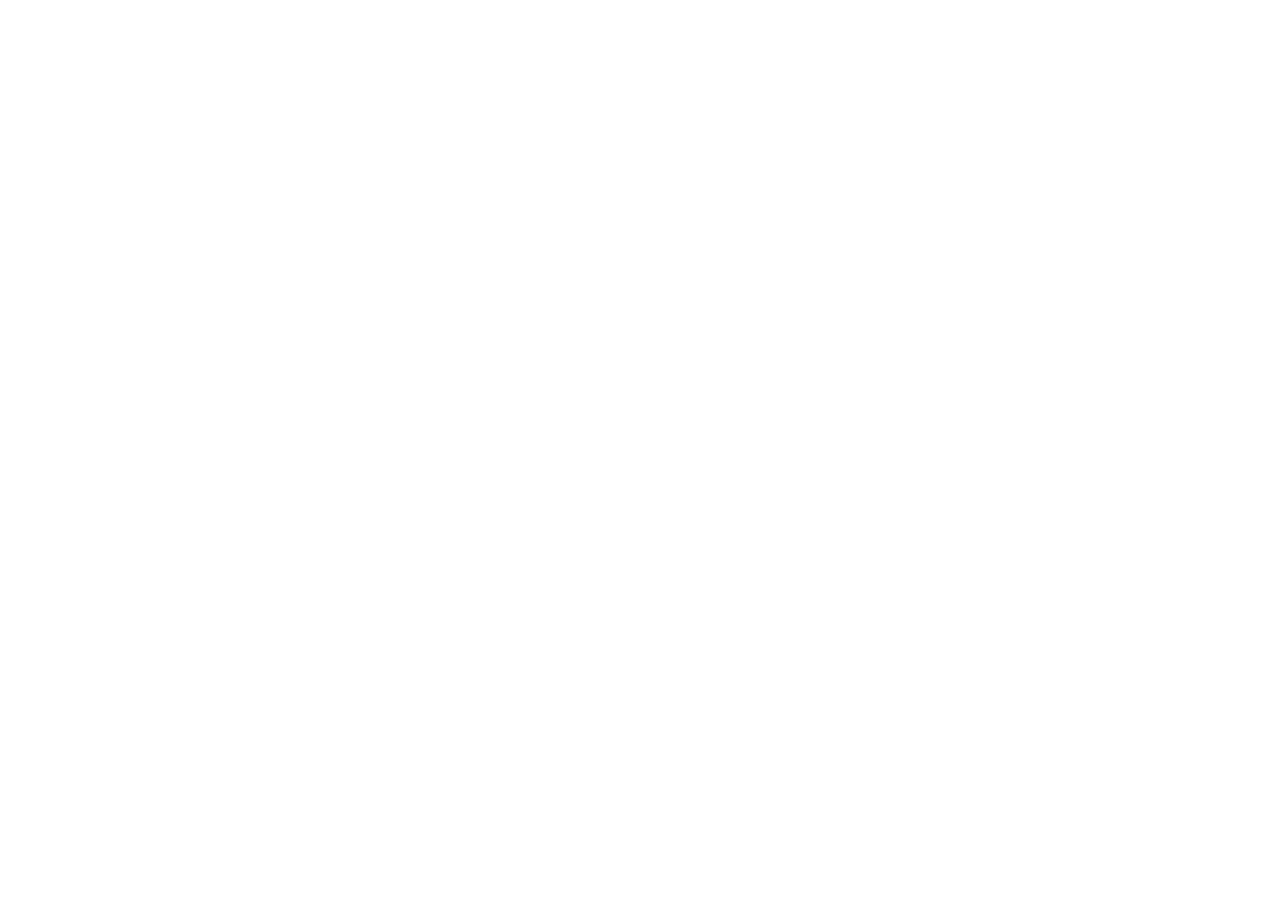
==== index.html @ 8a845e2c "Structured the project architecture" ====
<!DOCTYPE html>
<html lang="en">
<head>
    <meta charset="UTF-8">
    <meta name="viewport" content="width=device-width, initial-scale=1.0">
    <title>Document</title>
    <link rel="stylesheet" href="css/styles.css">
</head>
<body>
    
</body>
</html>
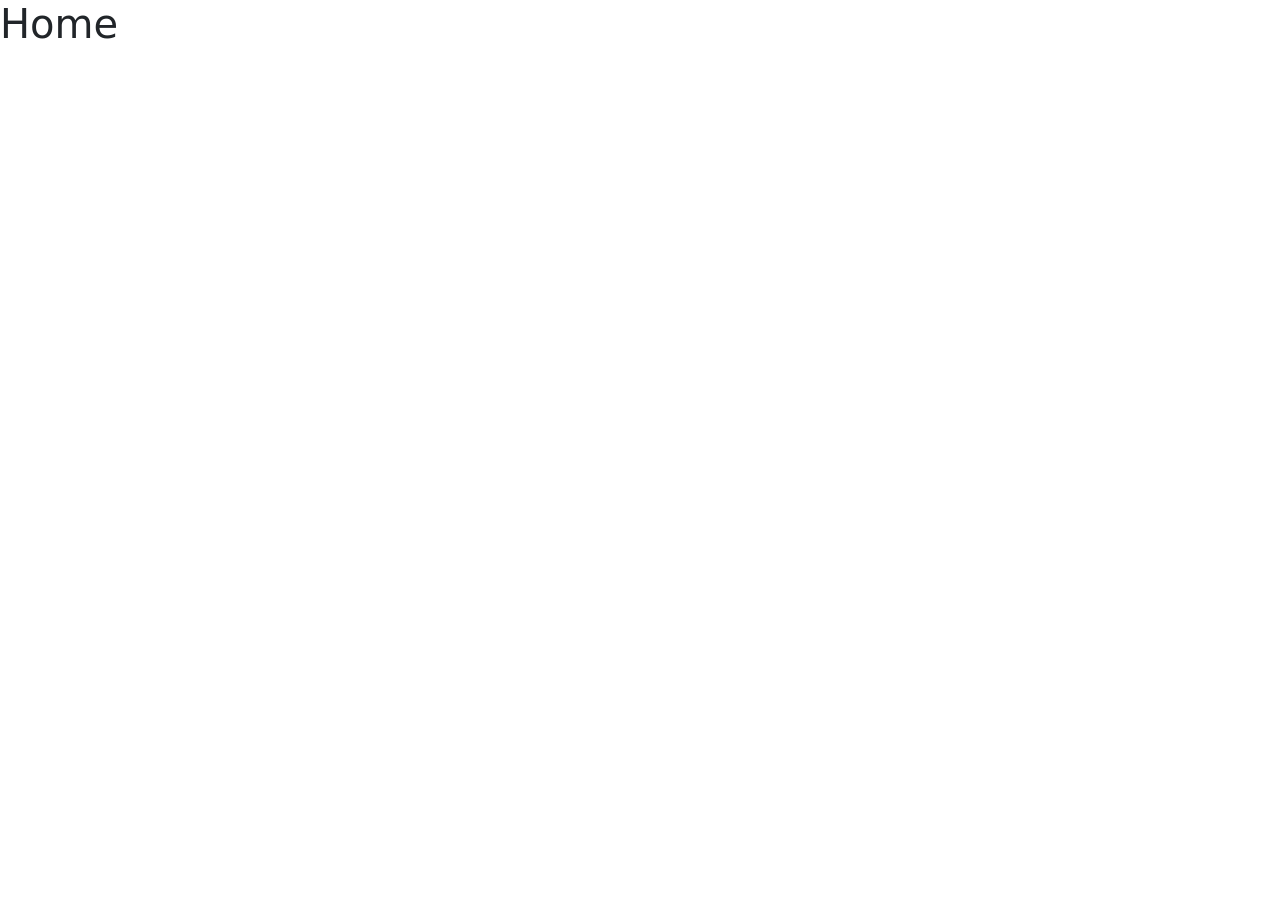
==== commit 5d2f8f27: "feat(products): show products in the page using getProducts" ====
--- a/index.html
+++ b/index.html
@@ -1,12 +1,16 @@
-<!DOCTYPE html>
+<!doctype html>
 <html lang="en">
-<head>
-    <meta charset="UTF-8">
-    <meta name="viewport" content="width=device-width, initial-scale=1.0">
-    <title>Document</title>
-    <link rel="stylesheet" href="css/styles.css">
-</head>
-<body>
-    
-</body>
+  <head>
+    <meta charset="utf-8">
+    <meta name="viewport" content="width=device-width, initial-scale=1">
+    <title>Bootstrap demo</title>
+    <link href="https://cdn.jsdelivr.net/npm/bootstrap@5.3.8/dist/css/bootstrap.min.css" rel="stylesheet" integrity="sha384-sRIl4kxILFvY47J16cr9ZwB07vP4J8+LH7qKQnuqkuIAvNWLzeN8tE5YBujZqJLB" crossorigin="anonymous">
+  </head>
+  <body>
+    <div id="navbar"></div>
+    <h1>Home</h1>
+
+    <script src="https://cdn.jsdelivr.net/npm/bootstrap@5.3.8/dist/js/bootstrap.bundle.min.js" integrity="sha384-FKyoEForCGlyvwx9Hj09JcYn3nv7wiPVlz7YYwJrWVcXK/BmnVDxM+D2scQbITxI" crossorigin="anonymous"></script>
+    <script type="module" src="/js/main.js"></script>
+  </body>
 </html>
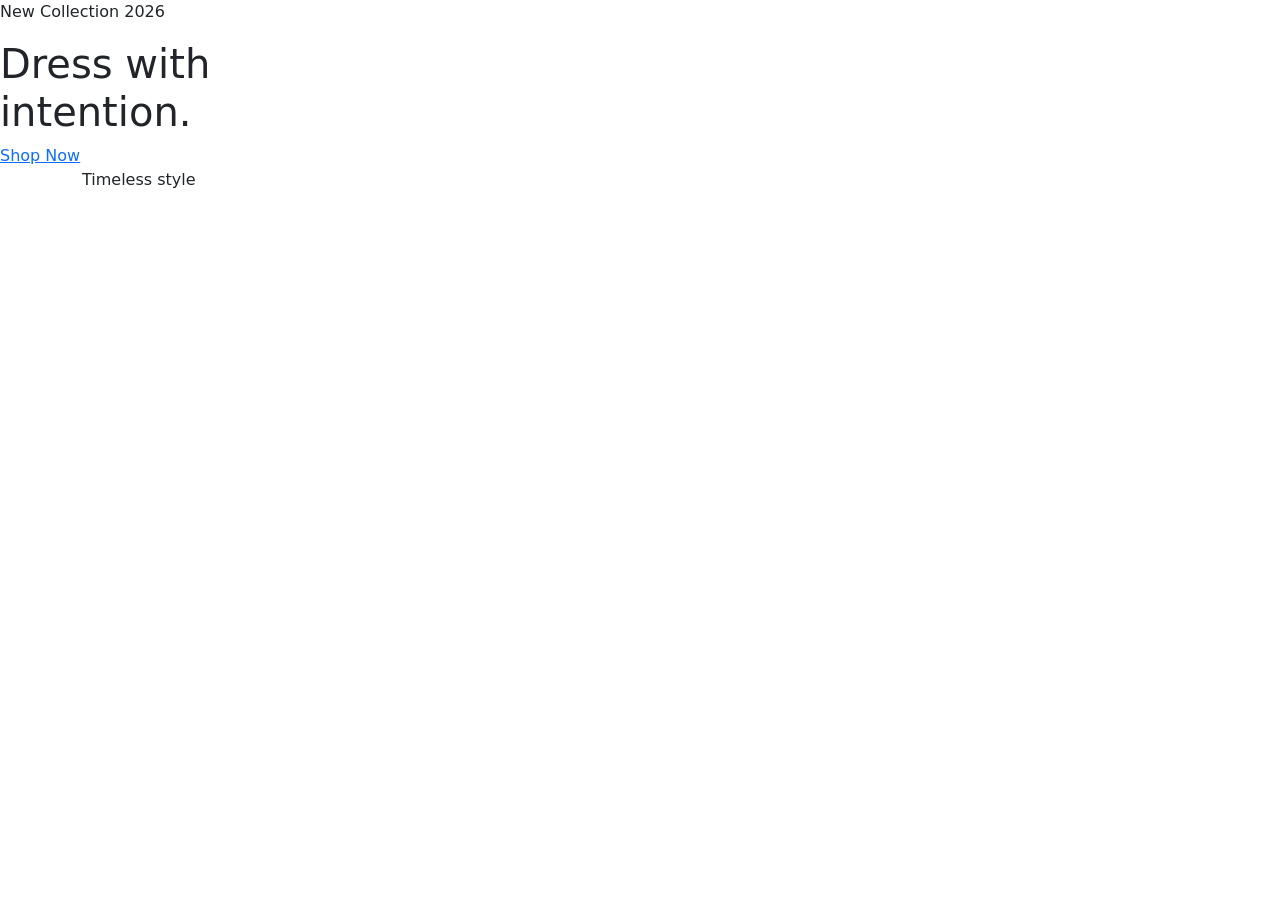
==== commit 1d456845: "feat(home): added style to the home page (index)" ====
--- a/index.html
+++ b/index.html
@@ -3,12 +3,25 @@
   <head>
     <meta charset="utf-8">
     <meta name="viewport" content="width=device-width, initial-scale=1">
-    <title>Bootstrap demo</title>
+    <title>Fake Store</title>
     <link href="https://cdn.jsdelivr.net/npm/bootstrap@5.3.8/dist/css/bootstrap.min.css" rel="stylesheet" integrity="sha384-sRIl4kxILFvY47J16cr9ZwB07vP4J8+LH7qKQnuqkuIAvNWLzeN8tE5YBujZqJLB" crossorigin="anonymous">
+    <link rel="stylesheet" href="/css/styles.css">
   </head>
   <body>
     <div id="navbar"></div>
-    <h1>Home</h1>
+
+    <!-- HERO -->
+    <section class="hero">
+      <div class="hero-content">
+        <p class="hero-eyebrow">New Collection 2026</p>
+        <h1 class="hero-title">Dress with<br>intention.</h1>
+        <a href="/views/products.html" class="btn-hero">Shop Now</a>
+      </div>
+    </section>
+
+    <section class="container home-tagline">
+      <p>Timeless style</p>
+    </section>
 
     <script src="https://cdn.jsdelivr.net/npm/bootstrap@5.3.8/dist/js/bootstrap.bundle.min.js" integrity="sha384-FKyoEForCGlyvwx9Hj09JcYn3nv7wiPVlz7YYwJrWVcXK/BmnVDxM+D2scQbITxI" crossorigin="anonymous"></script>
     <script type="module" src="/js/main.js"></script>
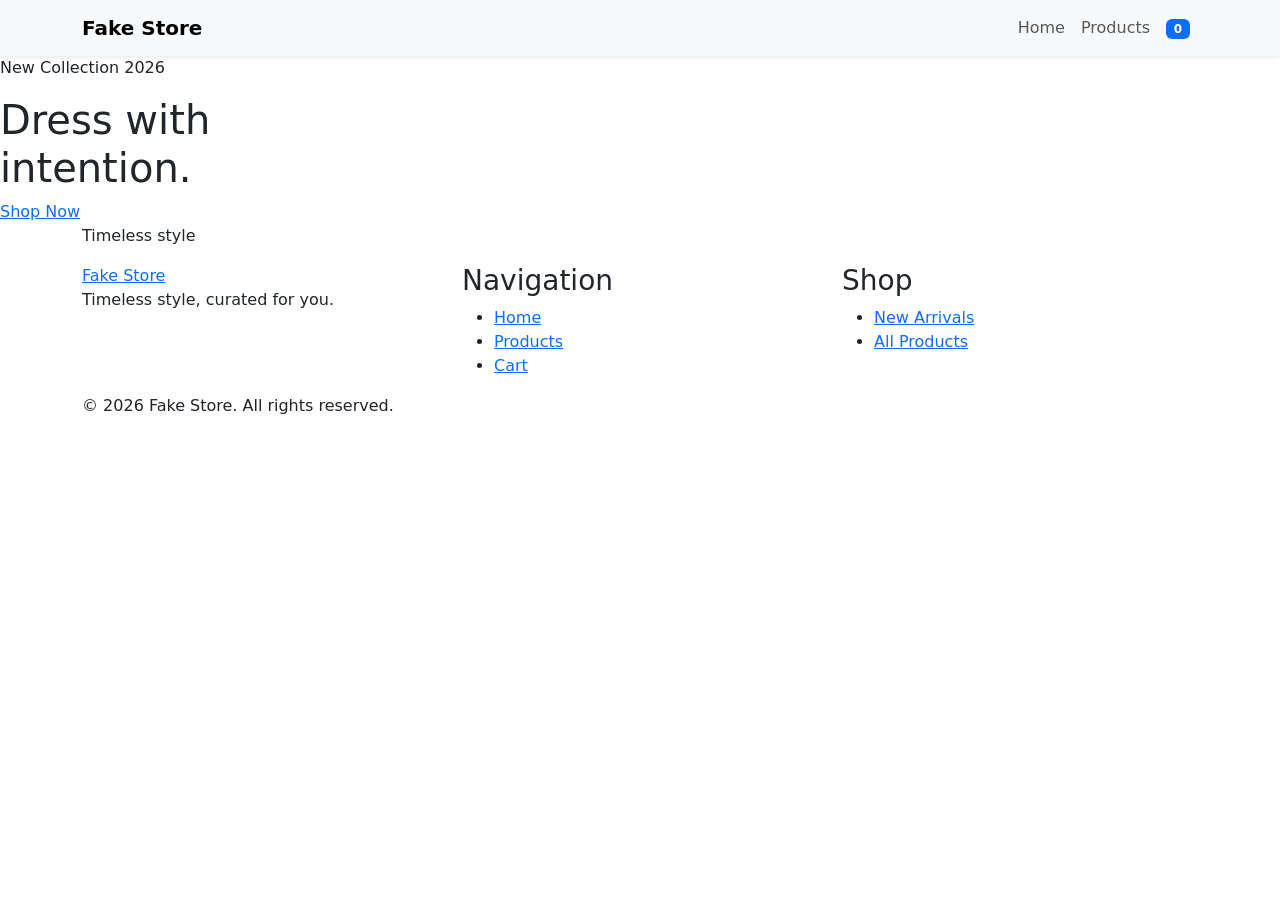
==== commit cfa26311: "feat(footer): added footer to the pages" ====
--- a/index.html
+++ b/index.html
@@ -23,6 +23,7 @@
       <p>Timeless style</p>
     </section>
 
+    <div id="footer"></div>
     <script src="https://cdn.jsdelivr.net/npm/bootstrap@5.3.8/dist/js/bootstrap.bundle.min.js" integrity="sha384-FKyoEForCGlyvwx9Hj09JcYn3nv7wiPVlz7YYwJrWVcXK/BmnVDxM+D2scQbITxI" crossorigin="anonymous"></script>
     <script type="module" src="/js/main.js"></script>
   </body>
